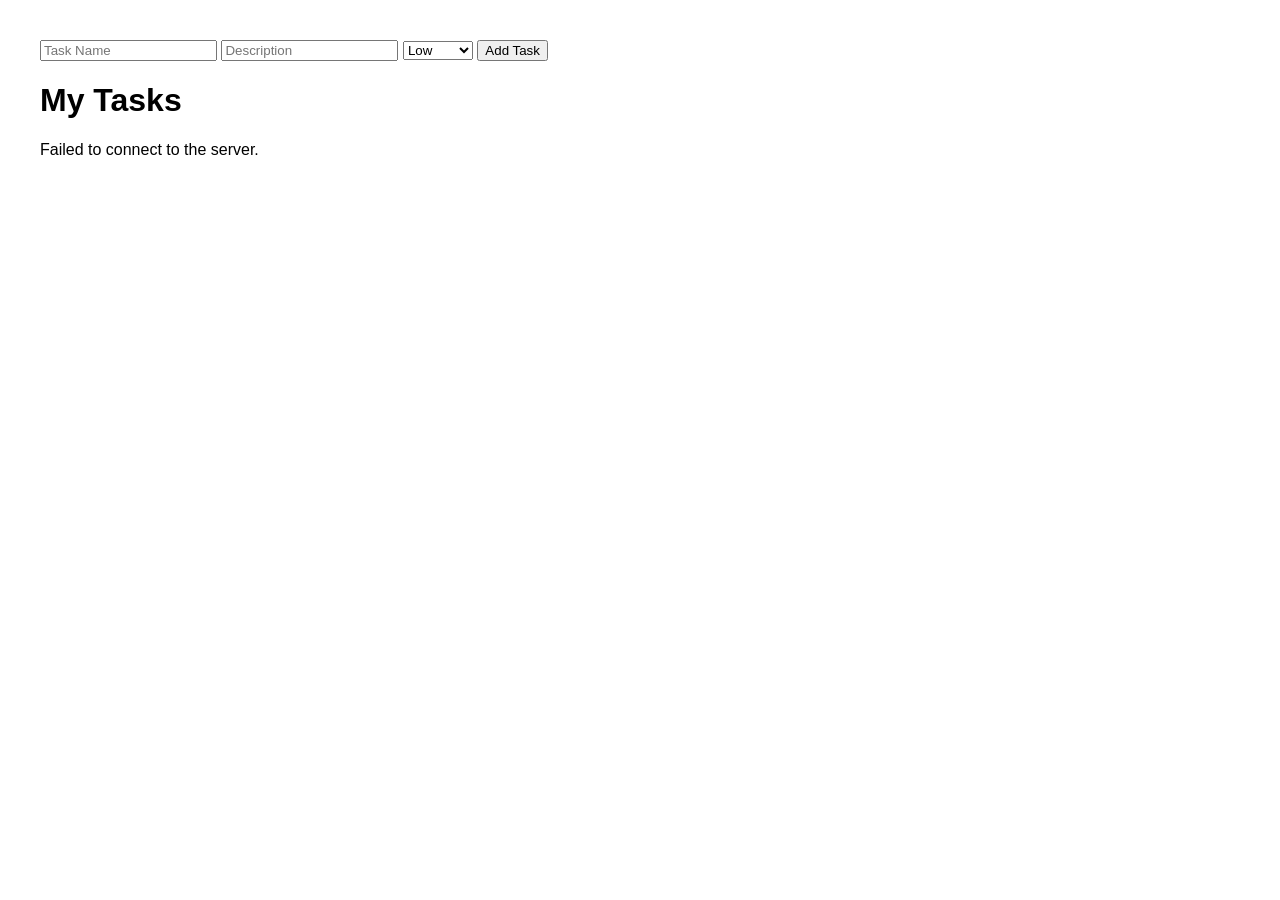
==== client/index.html @ 0e9490ae "ai help stuff" ====
<!DOCTYPE html>
<html lang="en">
<head>
    <meta charset="UTF-8">
    <title>Task Manager UI</title>
    <script src="app.js" defer></script>
    <link rel="stylesheet" href="app.css">
</head>
<body>

<form id="task-form">
    <input type="text" id="task-name" placeholder="Task Name" required>
    <input type="text" id="task-desc" placeholder="Description" required>
    <select id="task-priority">
        <option value="Low">Low</option>
        <option value="Medium">Medium</option>
        <option value="High">High</option>
        <option value="Vital">Vital</option>
    </select>
    <button type="submit">Add Task</button>
</form>

<h1>My Tasks</h1>
<div id="task-container">Loading tasks from Kotlin server...</div>

</body>
</html>
---- client/app.css ----
body { font-family: sans-serif; padding: 2rem; }
.task-card { border: 1px solid #ccc; padding: 1rem; margin-bottom: 1rem; border-radius: 8px; }
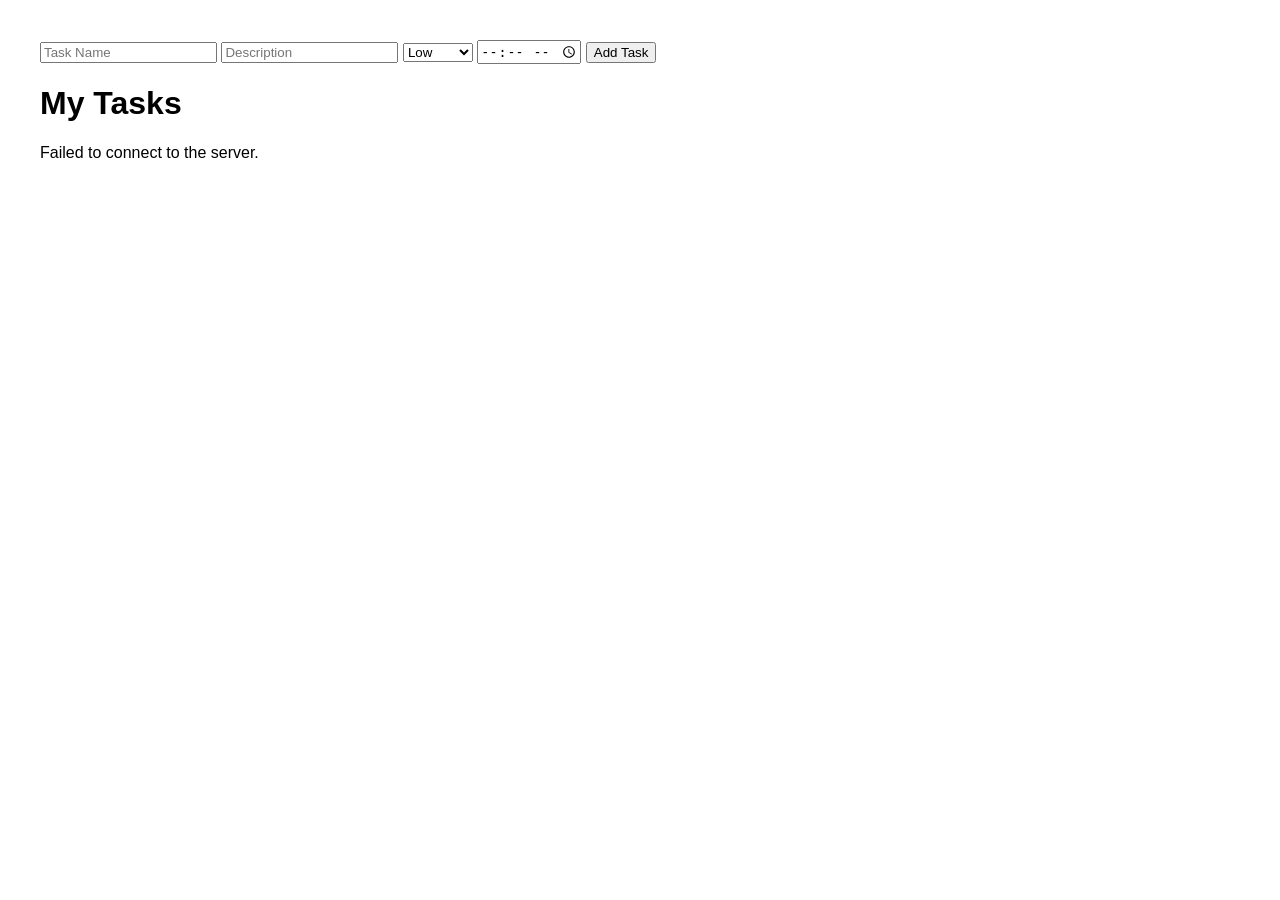
==== commit e4da1cd9: "some time stuffy added" ====
--- a/client/index.html
+++ b/client/index.html
@@ -17,8 +17,10 @@
         <option value="High">High</option>
         <option value="Vital">Vital</option>
     </select>
+    <input type="time" name="task-time" id="task-time">
     <button type="submit">Add Task</button>
 </form>
+
 
 <h1>My Tasks</h1>
 <div id="task-container">Loading tasks from Kotlin server...</div>
